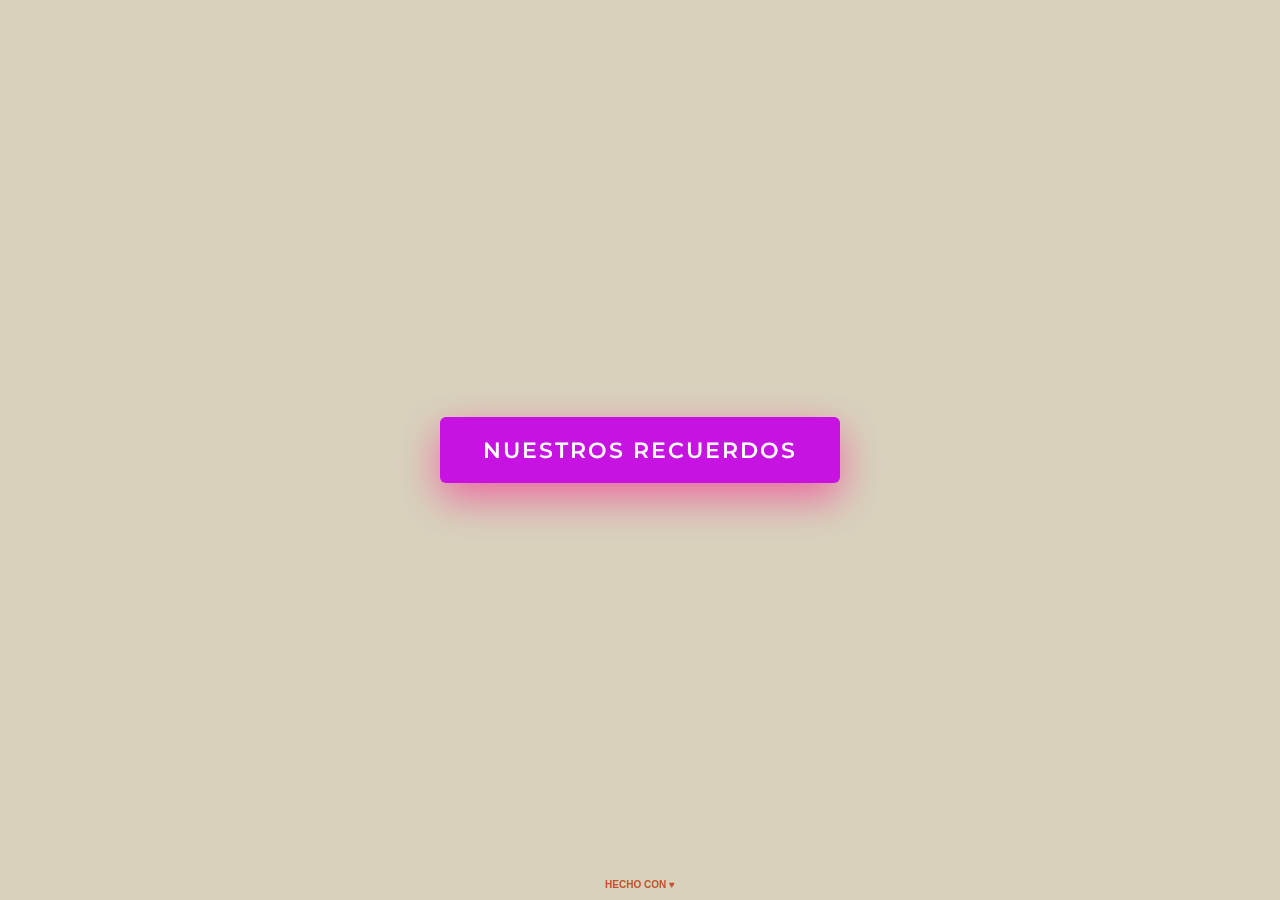
==== index.html @ a1b48ca9 "inicial commit" ====
<!DOCTYPE html>
<html lang="en" >
<head>
  <meta charset="UTF-8">
  <title>Galeria Hugo & Alondra</title>
  <link rel="stylesheet" href="./style.css">
</head>
<body>

<div class="v-align">
  <div class="hero-btn">
    <button class="btn">NUESTROS RECUERDOS</button>

    <span class='particles-circle'></span>
    <span class='particles-circle'></span>
    <span class='particles-circle'></span>
    <span class='particles-circle'></span>
    <span class='particles-circle'></span>
    <span class='particles-circle'></span>
    <span class='particles-circle'></span>
    <span class='particles-circle'></span>
    <span class='particles-circle'></span>
    <span class='particles-circle'></span>
    <span class='particles-circle'></span>
    <span class='particles-circle'></span>
    <span class='particles-circle'></span>
    <span class='particles-circle'></span>
    <span class='particles-circle'></span>
    <span class='particles-circle'></span>
    <span class='particles-circle'></span>
    <span class='particles-circle'></span>
    <span class='particles-circle'></span>
    <span class='particles-circle'></span>
    <span class='particles-circle'></span>
    <span class='particles-circle'></span>
    <span class='particles-circle'></span>
    <span class='particles-circle'></span>
    <span class='particles-circle'></span>
    <span class='particles-circle'></span>
    <span class='particles-circle'></span>
    <span class='particles-circle'></span>
    <span class='particles-circle'></span>
    <span class='particles-circle'></span>
    <span class='particles-circle'></span>
    <span class='particles-circle'></span>
    <span class='particles-circle'></span>
    <span class='particles-circle'></span>
    <span class='particles-circle'></span>
    <span class='particles-circle'></span>
    
  </div>
</div>

<div class='made-with-love'>HECHO CON <span>♥</span></div>

<script src="https://ajax.googleapis.com/ajax/libs/jquery/3.5.1/jquery.min.js"></script>
<script  src="./script.js"></script>

</body>
</html>
---- style.css ----
@import url("https://fonts.googleapis.com/css2?family=Caveat");
@import url("https://fonts.googleapis.com/css?family=Montserrat:400, 600");

.Container {
  position: absolute;
  top: 50%;
  left: 50%;
}

.Picture {
  display: inline-block;
  position: absolute;
  top: 0;
  left: 0;
  border: 5px solid #fff;
  border-radius: 3px;
  background: #fff;
  box-shadow: 0 0 20px rgba(0, 0, 0, 0.3);
  transform: translate(-50%, -50%);
  user-select: none;
  cursor: pointer;
}

.Picture-img {
  display: block;
  width: 300px;
  height: 300px;
  pointer-events: none;
}

.Picture-note {
  display: flex;
  align-items: center;
  justify-content: center;
  width: 300px;
  height: 70px;
  padding: 12px 24px;
  font-size: 1.5rem;
  text-align: center;
}

.Network {
  display: inline-block;
  padding: 0 5px;
}

.Network img {
  width: 1.5rem;
  aspect-ratio: 1 / 1;
  vertical-align: middle;
}

/* --------------------- */
/* Other styles          */
/* --------------------- */

* {
  box-sizing: border-box;
}

body {
  margin: 0;
  font-family: 'Caveat', serif;
  overflow: hidden;
}

.Me {
  position: fixed;
  z-index: 15;
  bottom: 20px;
  left: 50%;
  color: #111;
  transform: translateX(-50%);
  font-weight: 700;
  text-align: center;
  opacity: 0.7;
}




.hero-btn {
  position: relative;
  width: 400px;
  margin: auto;
  height: 66px;
}
.hero-btn .btn {
  background-color: #c713e2; /* Nuevo color de fondo */
 
  border: none;
  outline: none;
  text-decoration: none;
  text-transform: uppercase;
  color: #fff;
  display: inline-block;
  width: 400px;
  height: 66px;
  text-align: center;
  line-height: 66px;
  font-size: 22px;
  font-family: "Montserrat", sans-serif;
  font-weight: 600;
  letter-spacing: 2px;
  -moz-border-radius: 6px;
  -webkit-border-radius: 6px;
  border-radius: 6px;
  white-space: nowrap;
  text-overflow: ellipsis;
  -moz-user-select: -moz-none;
  -ms-user-select: none;
  -webkit-user-select: none;
  user-select: none;
  -moz-appearance: none;
  cursor: pointer;
  -webkit-appearance: none;
  -moz-box-shadow: 0 15px 40px rgba(255, 0, 131, 0.5);
  -webkit-box-shadow: 0 15px 40px rgba(255, 0, 131, 0.5);
  box-shadow: 0 15px 40px rgba(255, 0, 131, 0.5);
  -moz-transform: perspective(600px) rotateX(0deg) scale(1);
  -ms-transform: perspective(600px) rotateX(0deg) scale(1);
  -webkit-transform: perspective(600px) rotateX(0deg) scale(1);
  transform: perspective(600px) rotateX(0deg) scale(1);
  -moz-transition: all 0.2s linear;
  -o-transition: all 0.2s linear;
  -webkit-transition: all 0.2s linear;
  transition: all 0.2s linear;
}
.hero-btn .btn:hover {
  background-color: #e473b5; 
  -moz-box-shadow: 0 20px 40px rgba(255, 0, 131, 0.5);
  -webkit-box-shadow: 0 20px 40px rgba(255, 0, 131, 0.5);
  box-shadow: 0 20px 40px rgba(76, 175, 80, 0.5); 
}
.hero-btn .btn:active {
  -moz-transform: perspective(600px) rotateX(15deg) scale(0.9);
  -ms-transform: perspective(600px) rotateX(15deg) scale(0.9);
  -webkit-transform: perspective(600px) rotateX(15deg) scale(0.9);
  transform: perspective(600px) rotateX(15deg) scale(0.9);
  font-size: 21px;
  -moz-box-shadow: 0 20px 40px rgba(255, 0, 131, 0.5);
  -webkit-box-shadow: 0 20px 40px rgba(255, 0, 131, 0.5);
  box-shadow: 0 20px 40px rgba(255, 0, 131, 0.5);
}
.active .hero-btn .btn:active {
  -moz-transform: perspective(600px) rotateX(0deg) scale(1);
  -ms-transform: perspective(600px) rotateX(0deg) scale(1);
  -webkit-transform: perspective(600px) rotateX(0deg) scale(1);
  transform: perspective(600px) rotateX(0deg) scale(1);
  font-size: 22px;
  -moz-box-shadow: 0 15px 40px rgba(255, 0, 131, 0.5);
  -webkit-box-shadow: 0 15px 40px rgba(255, 0, 131, 0.5);
  box-shadow: 0 15px 40px rgba(255, 0, 131, 0.5);
}
.hero-btn .particles-circle {
  position: absolute;
  background-color: #eb2c75;
  width: 30px;
  height: 30px;
  top: 10px;
  left: 50%;
  margin-left: -15px;
  z-index: -1;
  -moz-border-radius: 50%;
  -webkit-border-radius: 50%;
  border-radius: 50%;
  -moz-transform: scale(0);
  -ms-transform: scale(0);
  -webkit-transform: scale(0);
  transform: scale(0);
  visibility: hidden;
}
.hero-btn .particles-circle:nth-of-type(odd) {
  border: solid 2px #d82981;
  background-color: transparent;
}
@keyframes particles-1 {
  from {
    transform: scale(1);
    visibility: visible;
  }
  to {
    left: 47px;
    top: -108px;
    transform: scale(0);
    visibility: hidden;
  }
}
.active .hero-btn .particles-circle:nth-of-type(1) {
  animation: particles-1 1.5s 0.025s;
}
@keyframes particles-2 {
  from {
    transform: scale(1);
    visibility: visible;
  }
  to {
    left: -115px;
    top: -100px;
    transform: scale(0);
    visibility: hidden;
  }
}
.active .hero-btn .particles-circle:nth-of-type(2) {
  animation: particles-2 1.5s 0.05s;
}
@keyframes particles-3 {
  from {
    transform: scale(1);
    visibility: visible;
  }
  to {
    left: 228px;
    top: 148px;
    transform: scale(0);
    visibility: hidden;
  }
}
.active .hero-btn .particles-circle:nth-of-type(3) {
  animation: particles-3 1.5s 0.075s;
}
@keyframes particles-4 {
  from {
    transform: scale(1);
    visibility: visible;
  }
  to {
    left: 17px;
    top: 226px;
    transform: scale(0);
    visibility: hidden;
  }
}
.active .hero-btn .particles-circle:nth-of-type(4) {
  animation: particles-4 1.5s 0.1s;
}
@keyframes particles-5 {
  from {
    transform: scale(1);
    visibility: visible;
  }
  to {
    left: -222px;
    top: 217px;
    transform: scale(0);
    visibility: hidden;
  }
}
.active .hero-btn .particles-circle:nth-of-type(5) {
  animation: particles-5 1.5s 0.125s;
}
@keyframes particles-6 {
  from {
    transform: scale(1);
    visibility: visible;
  }
  to {
    left: 36px;
    top: 214px;
    transform: scale(0);
    visibility: hidden;
  }
}
.active .hero-btn .particles-circle:nth-of-type(6) {
  animation: particles-6 1.5s 0.15s;
}
@keyframes particles-7 {
  from {
    transform: scale(1);
    visibility: visible;
  }
  to {
    left: -221px;
    top: -158px;
    transform: scale(0);
    visibility: hidden;
  }
}
.active .hero-btn .particles-circle:nth-of-type(7) {
  animation: particles-7 1.5s 0.175s;
}
@keyframes particles-8 {
  from {
    transform: scale(1);
    visibility: visible;
  }
  to {
    left: 38px;
    top: 147px;
    transform: scale(0);
    visibility: hidden;
  }
}
.active .hero-btn .particles-circle:nth-of-type(8) {
  animation: particles-8 1.5s 0.2s;
}
@keyframes particles-9 {
  from {
    transform: scale(1);
    visibility: visible;
  }
  to {
    left: -218px;
    top: -10px;
    transform: scale(0);
    visibility: hidden;
  }
}
.active .hero-btn .particles-circle:nth-of-type(9) {
  animation: particles-9 1.5s 0.225s;
}
@keyframes particles-10 {
  from {
    transform: scale(1);
    visibility: visible;
  }
  to {
    left: 22px;
    top: -53px;
    transform: scale(0);
    visibility: hidden;
  }
}
.active .hero-btn .particles-circle:nth-of-type(10) {
  animation: particles-10 1.5s 0.25s;
}
@keyframes particles-11 {
  from {
    transform: scale(1);
    visibility: visible;
  }
  to {
    left: 120px;
    top: -60px;
    transform: scale(0);
    visibility: hidden;
  }
}
.active .hero-btn .particles-circle:nth-of-type(11) {
  animation: particles-11 1.5s 0.275s;
}
@keyframes particles-12 {
  from {
    transform: scale(1);
    visibility: visible;
  }
  to {
    left: -15px;
    top: 9px;
    transform: scale(0);
    visibility: hidden;
  }
}
.active .hero-btn .particles-circle:nth-of-type(12) {
  animation: particles-12 1.5s 0.3s;
}
@keyframes particles-13 {
  from {
    transform: scale(1);
    visibility: visible;
  }
  to {
    left: 114px;
    top: -198px;
    transform: scale(0);
    visibility: hidden;
  }
}
.active .hero-btn .particles-circle:nth-of-type(13) {
  animation: particles-13 1.5s 0.325s;
}
@keyframes particles-14 {
  from {
    transform: scale(1);
    visibility: visible;
  }
  to {
    left: -212px;
    top: -34px;
    transform: scale(0);
    visibility: hidden;
  }
}
.active .hero-btn .particles-circle:nth-of-type(14) {
  animation: particles-14 1.5s 0.35s;
}
@keyframes particles-15 {
  from {
    transform: scale(1);
    visibility: visible;
  }
  to {
    left: 183px;
    top: -14px;
    transform: scale(0);
    visibility: hidden;
  }
}
.active .hero-btn .particles-circle:nth-of-type(15) {
  animation: particles-15 1.5s 0.375s;
}
@keyframes particles-16 {
  from {
    transform: scale(1);
    visibility: visible;
  }
  to {
    left: 150px;
    top: 146px;
    transform: scale(0);
    visibility: hidden;
  }
}
.active .hero-btn .particles-circle:nth-of-type(16) {
  animation: particles-16 1.5s 0.4s;
}
@keyframes particles-17 {
  from {
    transform: scale(1);
    visibility: visible;
  }
  to {
    left: 102px;
    top: 128px;
    transform: scale(0);
    visibility: hidden;
  }
}
.active .hero-btn .particles-circle:nth-of-type(17) {
  animation: particles-17 1.5s 0.425s;
}
@keyframes particles-18 {
  from {
    transform: scale(1);
    visibility: visible;
  }
  to {
    left: -157px;
    top: 134px;
    transform: scale(0);
    visibility: hidden;
  }
}
.active .hero-btn .particles-circle:nth-of-type(18) {
  animation: particles-18 1.5s 0.45s;
}
@keyframes particles-19 {
  from {
    transform: scale(1);
    visibility: visible;
  }
  to {
    left: 244px;
    top: 10px;
    transform: scale(0);
    visibility: hidden;
  }
}
.active .hero-btn .particles-circle:nth-of-type(19) {
  animation: particles-19 1.5s 0.475s;
}
@keyframes particles-20 {
  from {
    transform: scale(1);
    visibility: visible;
  }
  to {
    left: -11px;
    top: 138px;
    transform: scale(0);
    visibility: hidden;
  }
}
.active .hero-btn .particles-circle:nth-of-type(20) {
  animation: particles-20 1.5s 0.5s;
}
@keyframes particles-21 {
  from {
    transform: scale(1);
    visibility: visible;
  }
  to {
    left: 175px;
    top: -248px;
    transform: scale(0);
    visibility: hidden;
  }
}
.active .hero-btn .particles-circle:nth-of-type(21) {
  animation: particles-21 1.5s 0.525s;
}
@keyframes particles-22 {
  from {
    transform: scale(1);
    visibility: visible;
  }
  to {
    left: 116px;
    top: 96px;
    transform: scale(0);
    visibility: hidden;
  }
}
.active .hero-btn .particles-circle:nth-of-type(22) {
  animation: particles-22 1.5s 0.55s;
}
@keyframes particles-23 {
  from {
    transform: scale(1);
    visibility: visible;
  }
  to {
    left: 65px;
    top: -162px;
    transform: scale(0);
    visibility: hidden;
  }
}
.active .hero-btn .particles-circle:nth-of-type(23) {
  animation: particles-23 1.5s 0.575s;
}
@keyframes particles-24 {
  from {
    transform: scale(1);
    visibility: visible;
  }
  to {
    left: 137px;
    top: 133px;
    transform: scale(0);
    visibility: hidden;
  }
}
.active .hero-btn .particles-circle:nth-of-type(24) {
  animation: particles-24 1.5s 0.6s;
}
@keyframes particles-25 {
  from {
    transform: scale(1);
    visibility: visible;
  }
  to {
    left: -35px;
    top: -226px;
    transform: scale(0);
    visibility: hidden;
  }
}
.active .hero-btn .particles-circle:nth-of-type(25) {
  animation: particles-25 1.5s 0.625s;
}
@keyframes particles-26 {
  from {
    transform: scale(1);
    visibility: visible;
  }
  to {
    left: -8px;
    top: -224px;
    transform: scale(0);
    visibility: hidden;
  }
}
.active .hero-btn .particles-circle:nth-of-type(26) {
  animation: particles-26 1.5s 0.65s;
}
@keyframes particles-27 {
  from {
    transform: scale(1);
    visibility: visible;
  }
  to {
    left: -247px;
    top: 228px;
    transform: scale(0);
    visibility: hidden;
  }
}
.active .hero-btn .particles-circle:nth-of-type(27) {
  animation: particles-27 1.5s 0.675s;
}
@keyframes particles-28 {
  from {
    transform: scale(1);
    visibility: visible;
  }
  to {
    left: 209px;
    top: 43px;
    transform: scale(0);
    visibility: hidden;
  }
}
.active .hero-btn .particles-circle:nth-of-type(28) {
  animation: particles-28 1.5s 0.7s;
}
@keyframes particles-29 {
  from {
    transform: scale(1);
    visibility: visible;
  }
  to {
    left: -6px;
    top: 183px;
    transform: scale(0);
    visibility: hidden;
  }
}
.active .hero-btn .particles-circle:nth-of-type(29) {
  animation: particles-29 1.5s 0.725s;
}
@keyframes particles-30 {
  from {
    transform: scale(1);
    visibility: visible;
  }
  to {
    left: -61px;
    top: -104px;
    transform: scale(0);
    visibility: hidden;
  }
}
.active .hero-btn .particles-circle:nth-of-type(30) {
  animation: particles-30 1.5s 0.75s;
}
@keyframes particles-31 {
  from {
    transform: scale(1);
    visibility: visible;
  }
  to {
    left: 62px;
    top: -106px;
    transform: scale(0);
    visibility: hidden;
  }
}
.active .hero-btn .particles-circle:nth-of-type(31) {
  animation: particles-31 1.5s 0.775s;
}
@keyframes particles-32 {
  from {
    transform: scale(1);
    visibility: visible;
  }
  to {
    left: -95px;
    top: 125px;
    transform: scale(0);
    visibility: hidden;
  }
}
.active .hero-btn .particles-circle:nth-of-type(32) {
  animation: particles-32 1.5s 0.8s;
}
@keyframes particles-33 {
  from {
    transform: scale(1);
    visibility: visible;
  }
  to {
    left: 160px;
    top: 206px;
    transform: scale(0);
    visibility: hidden;
  }
}
.active .hero-btn .particles-circle:nth-of-type(33) {
  animation: particles-33 1.5s 0.825s;
}
@keyframes particles-34 {
  from {
    transform: scale(1);
    visibility: visible;
  }
  to {
    left: -188px;
    top: 143px;
    transform: scale(0);
    visibility: hidden;
  }
}
.active .hero-btn .particles-circle:nth-of-type(34) {
  animation: particles-34 1.5s 0.85s;
}
@keyframes particles-35 {
  from {
    transform: scale(1);
    visibility: visible;
  }
  to {
    left: 4px;
    top: -94px;
    transform: scale(0);
    visibility: hidden;
  }
}
.active .hero-btn .particles-circle:nth-of-type(35) {
  animation: particles-35 1.5s 0.875s;
}

@keyframes particles-36 {
  from {
    transform: scale(1);
    visibility: visible;
  }
  to {
    left: 4px;
    top: -94px;
    transform: scale(0);
    visibility: hidden;
  }
}
.active .hero-btn .particles-circle:nth-of-type(36) {
  animation: particles-36 1.5s 0.975s;
}

.v-align {
  position: absolute;
  text-align: center;
  left: 0;
  width: 100%;
  max-height: 90vh;
  top: 50%;
  -moz-transform: translateY(-50%);
  -ms-transform: translateY(-50%);
  -webkit-transform: translateY(-50%);
  transform: translateY(-50%);
}

.wrap__sparks {
  transform: translateZ(-100px);
}

* {
  -moz-box-sizing: border-box;
  -webkit-box-sizing: border-box;
  box-sizing: border-box;
}

html,
body {
  min-height: 100%;
}

body {
  background: #d8d2bd;
  height: 100vh;
  position: relative;
}

h1 {
  font-size: 24px;
  display: block;
  text-align: center;
  color: #6a11cb;
  font-weight: 500;
}

.made-with-love {
  position: fixed;
  left: 0;
  width: 100%;
  bottom: 10px;
  text-align: center;
  font-size: 10px;
  z-index: 9999;
  font-family: arial;
  color: #c74f2b;
  font-weight: 600;
}
.made-with-love i {
  font-style: normal;
  font-size: 14px;
  position: relative;
  top: 2px;
}
.made-with-love a {
  color: #c74f2b;
  text-decoration: none;
}
.made-with-love a:hover {
  text-decoration: underline;
}
.made-with-love .dribble img {
  max-width: 100%;
  width: 26px;
  position: relative;
  top: -2px;
  vertical-align: middle;
}

.ocultar {
  display: none;
}
#textoAmor {
  font-size: 60px; /* Tamaño del texto aumentado */
  position: absolute;
  top: -300px; /* Ajuste de la posición superior */
  left: 50%;
  transform: translateX(-50%);
  color: #c54384;
  text-decoration: none;
  font-family: "Montserrat", sans-serif;
}

#textoAmor::after {
  content: ' ♥'; /* Agregamos el corazón después del texto */
  color: red; /* Cambiamos el color del corazón, puedes ajustarlo según tu preferencia */
}
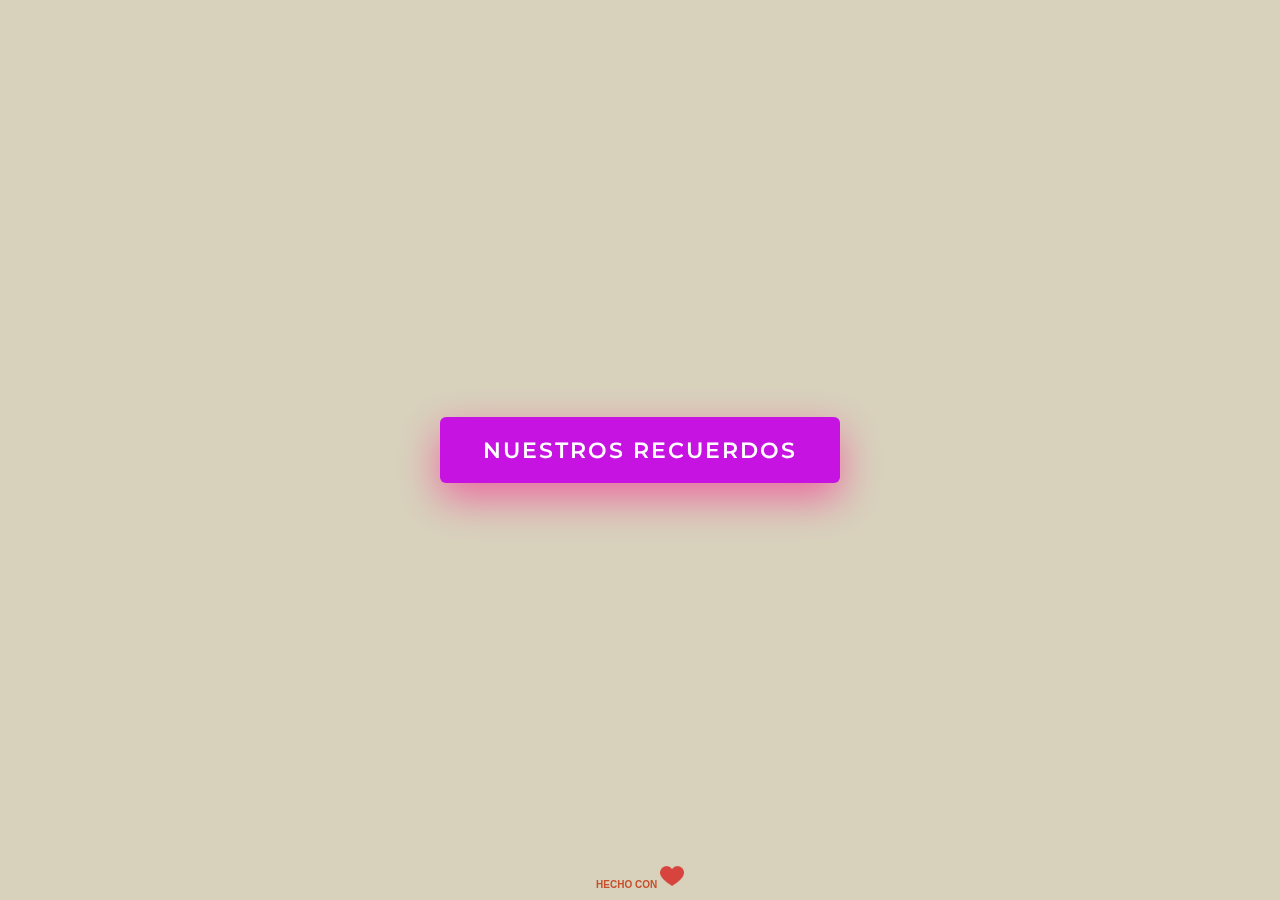
==== commit 55da51cc: "rediseño faltan imagenes y diseño" ====
--- a/index.html
+++ b/index.html
@@ -4,6 +4,7 @@
   <meta charset="UTF-8">
   <title>Galeria Hugo & Alondra</title>
   <link rel="stylesheet" href="./style.css">
+  <link rel="icon" type="image/x-icon" href="corazonico.ico">
 </head>
 <body>
 
@@ -51,7 +52,7 @@
   </div>
 </div>
 
-<div class='made-with-love'>HECHO CON <span>♥</span></div>
+<div class='made-with-love'>HECHO CON <img class="hechoconamor" src="images/iconos/corazon grande.png" alt=""></div>
 
 <script src="https://ajax.googleapis.com/ajax/libs/jquery/3.5.1/jquery.min.js"></script>
 <script  src="./script.js"></script>
--- a/style.css
+++ b/style.css
@@ -5,6 +5,11 @@
   position: absolute;
   top: 50%;
   left: 50%;
+}
+
+.hechoconamor{
+  width: 24px;
+  height: 24px;
 }
 
 .Picture {
